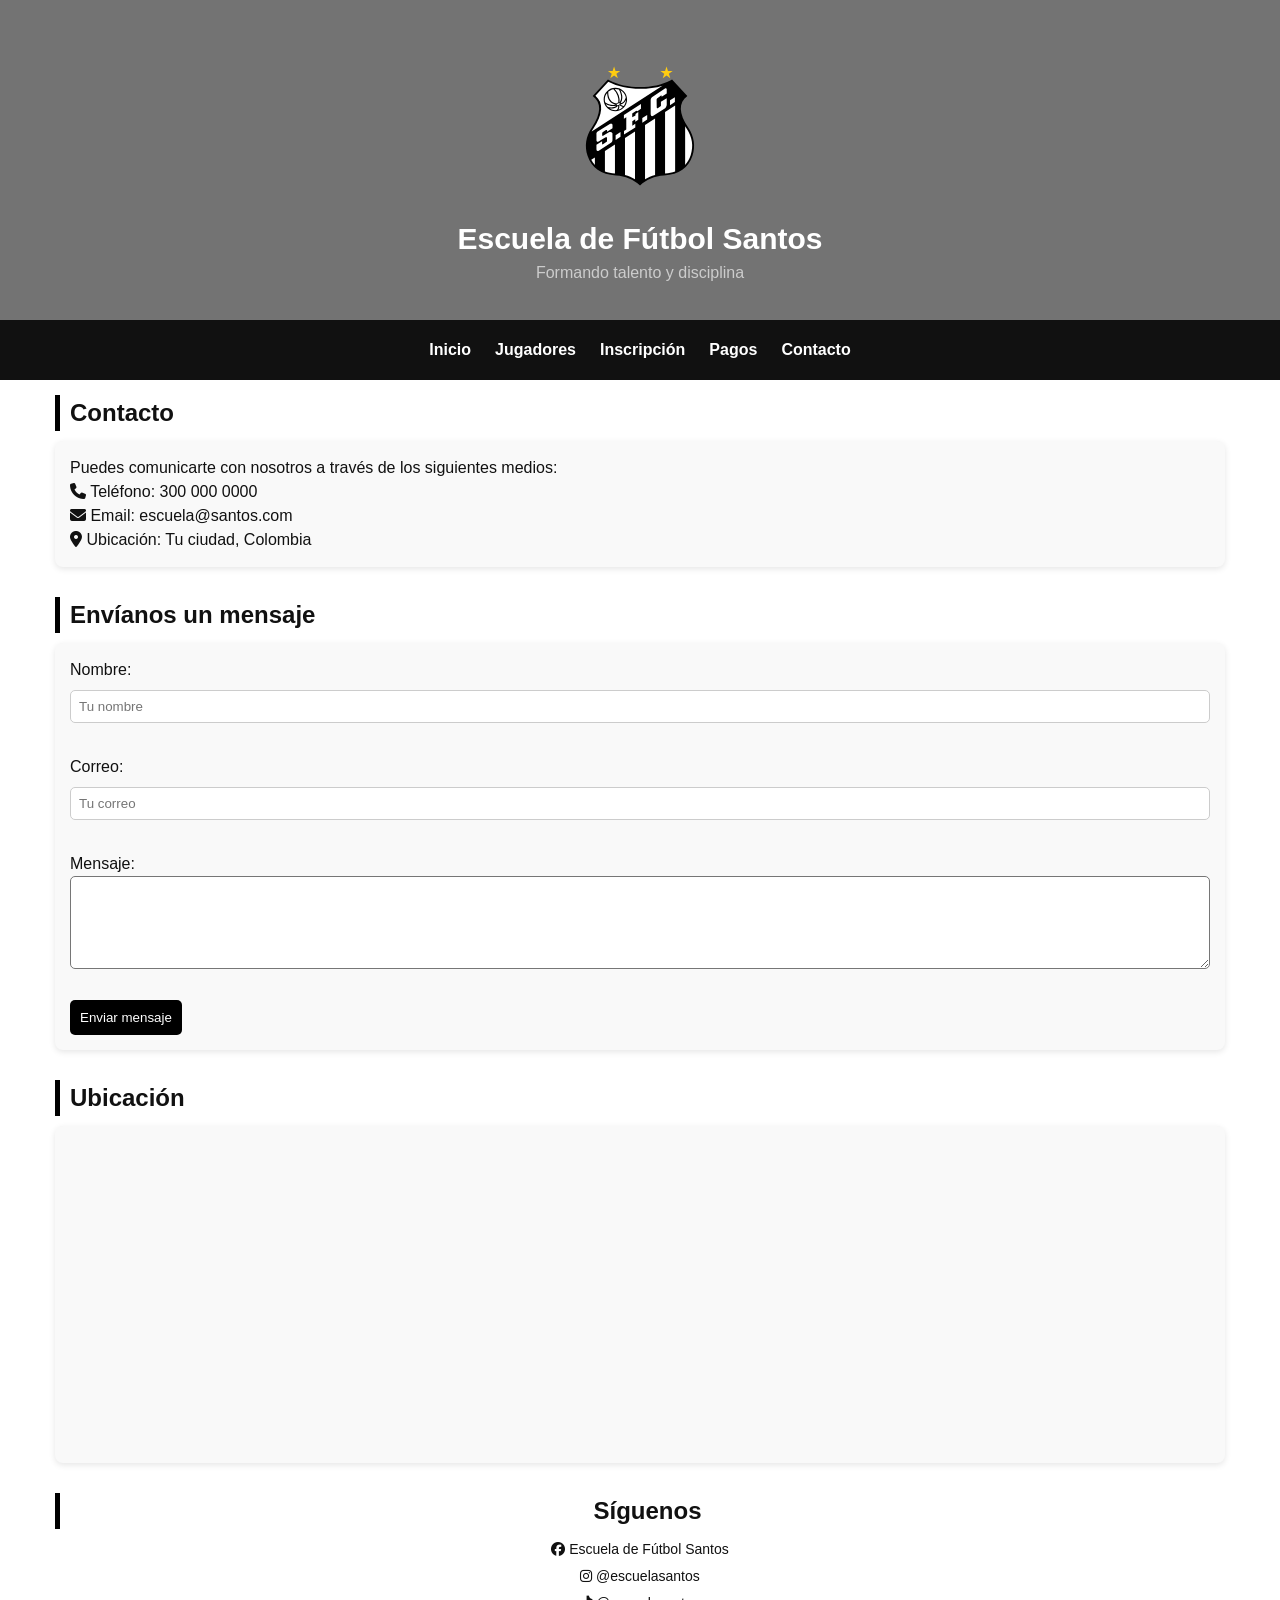
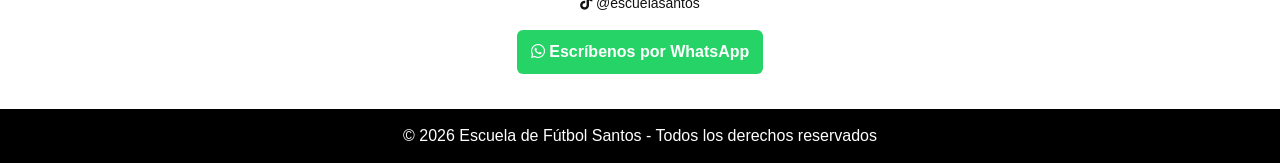
==== contacto.html @ 8c7a53f9 "primer commit" ====
<!DOCTYPE html>
<html lang="es">
<head>
    <meta charset="UTF-8">
    <title>Contacto - Escuela de Fútbol Santos</title>

    <link rel="stylesheet" href="styles/style.css">

    <!-- ICONOS -->
    <link rel="stylesheet" href="https://cdnjs.cloudflare.com/ajax/libs/font-awesome/6.5.0/css/all.min.css">
</head>

<body>

<!-- ================= HEADER ================= -->
<header>
    <img src="santos-logo/santos-logo.svg" alt="Escudo de la escuela">
    <h1>Escuela de Fútbol Santos</h1>
    <p>Formando talento y disciplina </p>
</header>

<!-- ================= MENÚ ================= -->
<nav>
    <a href="index.html">Inicio</a>
    <a href="jugadores.html">Jugadores</a>
    <a href="inscripcion.html">Inscripción</a>
    <a href="pagos.html">Pagos</a>
    <a href="contacto.html">Contacto</a>
</nav>

<!-- ================= CONTACTO ================= -->
<section>
    <h2>Contacto</h2>

    <div class="card">
        <p>Puedes comunicarte con nosotros a través de los siguientes medios:</p>

        <p><i class="fas fa-phone"></i> Teléfono: 300 000 0000</p>
        <p><i class="fas fa-envelope"></i> Email: escuela@santos.com</p>
        <p><i class="fas fa-map-marker-alt"></i> Ubicación: Tu ciudad, Colombia</p>
    </div>
</section>

<!-- ================= FORMULARIO ================= -->
<section>
    <h2>Envíanos un mensaje</h2>

    <div class="card">
        <form>

            <label>Nombre:</label><br>
            <input type="text" placeholder="Tu nombre"><br><br>

            <label>Correo:</label><br>
            <input type="email" placeholder="Tu correo"><br><br>

            <label>Mensaje:</label><br>
            <textarea rows="5" style="width:100%; padding:8px; border-radius:5px;"></textarea><br><br>

            <button type="submit">Enviar mensaje</button>

        </form>
    </div>
</section>

<!-- ================= MAPA ================= -->
<section>
    <h2>Ubicación</h2>

    <div class="card">
        <iframe 
            src="https://www.google.com/maps?q=Manizales&output=embed"
            width="100%" 
            height="300" 
            style="border:0; border-radius:8px;"
            allowfullscreen=""
            loading="lazy">
        </iframe>
    </div>
</section>

<!-- ================= REDES ================= -->
<section class="redes">
    <h2>Síguenos</h2>

    <div class="redes-contenedor">
        <p><i class="fab fa-facebook"></i> Escuela de Fútbol Santos</p>
        <p><i class="fab fa-instagram"></i> @escuelasantos</p>
        <p><i class="fab fa-tiktok"></i> @escuelasantos</p>

        <a href="https://wa.me/573243934290" class="whatsapp">
            <i class="fab fa-whatsapp"></i> Escríbenos por WhatsApp
        </a>
    </div>
</section>

<!-- ================= FOOTER ================= -->
<footer>
    <p>© 2026 Escuela de Fútbol Santos - Todos los derechos reservados</p>
---- styles/style.css ----
/* ================= RESET ================= */
* {
    margin: 0;
    padding: 0;
    box-sizing: border-box;
}

/* ================= BASE (MÓVIL PRIMERO) ================= */
body {
    font-family: Arial, sans-serif;
    background-color: #ffffff;
    color: #111;
    line-height: 1.5;
}

/* ================= HEADER ================= */
header {
    position: relative;
    height: 250px;
    color: #ffffff;
    text-align: center;
    padding: 20px;

    display: flex;
    flex-direction: column;
    justify-content: center;
    align-items: center;

    overflow: hidden;
}

header::before {
    content: "";
    position: absolute;
    inset: 0;

    background-size: cover;
    background-position: center;
    background-repeat: no-repeat;

    animation: sliderFondo 18s infinite;
    z-index: 0;
}

header::after {
    content: "";
    position: absolute;
    inset: 0;
    background: rgba(0, 0, 0, 0.55);
    z-index: 1;
}

header * {
    position: relative;
    z-index: 2;
}

header img {
    width: 120px;
    max-width: 100%;
}

header h1 {
    font-size: 22px;
}

header p {
    font-size: 14px;
    color: #ccc;
}

/* ================= NAV ================= */
nav {
    background-color: #111;
    display: flex;
    flex-direction: column;
    align-items: center;
    padding: 10px;
}

nav a {
    color: #fff;
    text-decoration: none;
    margin: 6px 0;
    font-weight: bold;
}

/* ================= SECCIONES ================= */
section {
    padding: 15px;
}

section h2 {
    margin-bottom: 10px;
    border-left: 5px solid #000;
    padding-left: 10px;
}

/* ================= CARDS ================= */
.card {
    background: #f9f9f9;
    padding: 15px;
    margin-top: 10px;
    border-radius: 8px;
    box-shadow: 0 2px 6px rgba(0,0,0,0.1);
    transition: 0.2s;
}

.card:hover {
    transform: translateY(-3px);
}

/* ================= FORM ================= */
form input,
form select {
    width: 100%;
    padding: 8px;
    margin: 8px 0;
    border-radius: 5px;
    border: 1px solid #ccc;
}

form button {
    background-color: #000;
    color: #fff;
    border: none;
    padding: 10px;
    border-radius: 5px;
}

/* ================= GALERÍA ================= */
.galeria {
    display: flex;
    overflow-x: auto;
    gap: 10px;
    padding: 10px;
}

.galeria img {
    width: 180px;
    height: 120px;
    object-fit: cover;
    border-radius: 10px;
    flex-shrink: 0;
}

/* ================= REDES ================= */
.redes {
    text-align: center;
}

.redes-contenedor p {
    margin: 6px 0;
    font-size: 14px;
}

/* ================= WHATSAPP ================= */
.whatsapp {
    display: inline-block;
    margin-top: 10px;
    padding: 10px 14px;
    background: #25D366;
    color: white;
    text-decoration: none;
    border-radius: 6px;
    font-weight: bold;
}

/* ================= FOOTER ================= */
footer {
    background-color: #000;
    color: #fff;
    text-align: center;
    padding: 15px;
    margin-top: 20px;
}

/* ================= ANIMACIÓN ================= */
@keyframes sliderFondo {
    0% { background-image: url("../img/img1.png"); }
    33% { background-image: url("../img/img2.png"); }
    66% { background-image: url("../img/img3.png"); }
    100% { background-image: url("../img/img1.png"); }
}

/* ================= TABLET ================= */
@media (min-width: 768px) {

    header {
        height: 300px;
    }

    header img {
        width: 150px;
    }

    header h1 {
        font-size: 26px;
    }

    header p {
        font-size: 16px;
    }

    nav {
        flex-direction: row;
        justify-content: center;
        flex-wrap: wrap;
    }

    nav a {
        margin: 8px 12px;
    }

    section {
        max-width: 900px;
        margin: auto;
    }

    .galeria img {
        width: 220px;
        height: 140px;
    }
}

/* ================= PC ================= */
@media (min-width: 1024px) {

    header {
        height: 320px;
    }

    header img {
        width: 180px;
    }

    header h1 {
        font-size: 30px;
    }

    section {
        max-width: 1200px;
    }

    .galeria img {
        width: 260px;
        height: 160px;
    }
}

/* ================= PANTALLAS GRANDES ================= */
@media (min-width: 1400px) {

    section {
        max-width: 1300px;
    }

    .galeria img {
        width: 300px;
        height: 180px;
    }
}
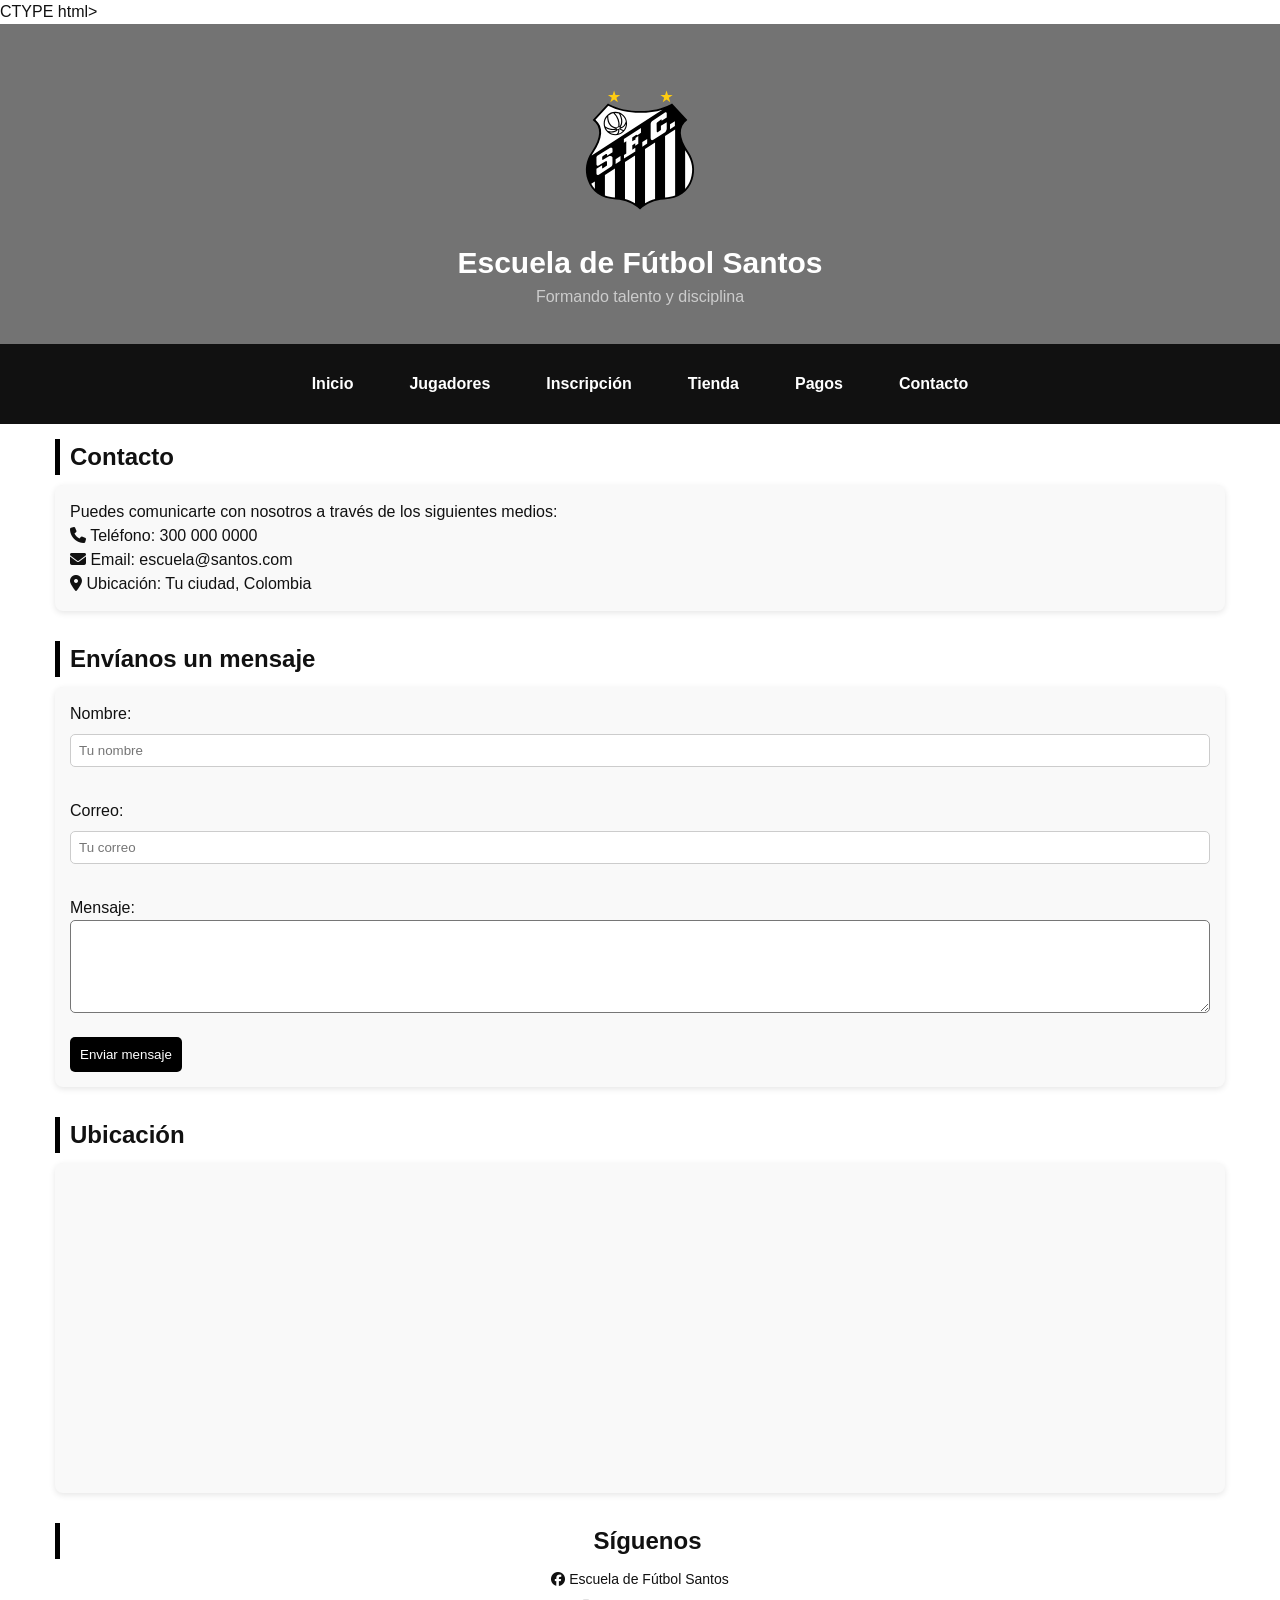
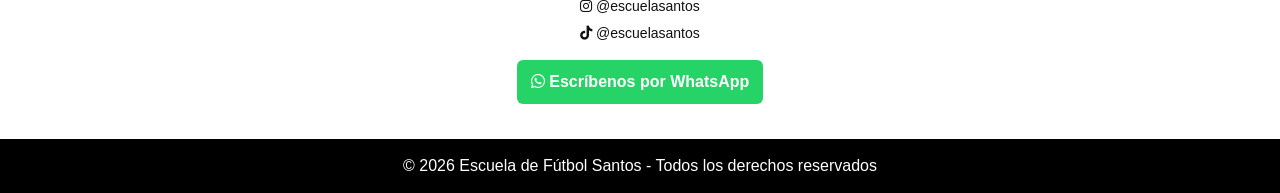
==== commit f690b040: "Agregar tienda y funcines js botones" ====
--- a/contacto.html
+++ b/contacto.html
@@ -1,4 +1,4 @@
-<!DOCTYPE html>
+CTYPE html>
 <html lang="es">
 <head>
     <meta charset="UTF-8">
@@ -24,9 +24,11 @@
     <a href="index.html">Inicio</a>
     <a href="jugadores.html">Jugadores</a>
     <a href="inscripcion.html">Inscripción</a>
+    <a href="tienda.html">Tienda</a>
     <a href="pagos.html">Pagos</a>
     <a href="contacto.html">Contacto</a>
 </nav>
+
 
 <!-- ================= CONTACTO ================= -->
 <section>
--- a/styles/style.css
+++ b/styles/style.css
@@ -1,134 +1,262 @@
 /* ================= RESET ================= */
+/* Elimina márgenes y padding por defecto del navegador */
 * {
     margin: 0;
     padding: 0;
     box-sizing: border-box;
 }
 
-/* ================= BASE (MÓVIL PRIMERO) ================= */
+/* ================= BASE ================= */
+/* Estilos generales del cuerpo de la página */
 body {
-    font-family: Arial, sans-serif;
-    background-color: #ffffff;
-    color: #111;
-    line-height: 1.5;
+    font-family: Arial, sans-serif; /* Fuente principal */
+    background-color: #ffffff; /* Fondo blanco */
+    color: #111; /* Color de texto principal */
+    line-height: 1.5; /* Espaciado entre líneas */
 }
 
 /* ================= HEADER ================= */
+/* Contenedor principal del encabezado */
 header {
-    position: relative;
-    height: 250px;
-    color: #ffffff;
-    text-align: center;
-    padding: 20px;
-
-    display: flex;
-    flex-direction: column;
-    justify-content: center;
-    align-items: center;
-
-    overflow: hidden;
-}
-
+    position: relative; /* Permite posicionar elementos internos */
+    height: 250px; /* Altura del header */
+    color: #ffffff; /* Color del texto */
+    text-align: center; /* Centra el contenido */
+    padding: 20px; /* Espaciado interno */
+
+    display: flex; /* Activa flexbox */
+    flex-direction: column; /* Organiza elementos en columna */
+    justify-content: center; /* Centra verticalmente */
+    align-items: center; /* Centra horizontalmente */
+
+    overflow: hidden; /* Oculta desbordes */
+}
+
+/* Fondo animado del header */
 header::before {
-    content: "";
-    position: absolute;
-    inset: 0;
-
-    background-size: cover;
-    background-position: center;
-    background-repeat: no-repeat;
-
-    animation: sliderFondo 18s infinite;
-    z-index: 0;
-}
-
+    content: ""; /* Elemento decorativo */
+    position: absolute; /* Se posiciona dentro del header */
+    inset: 0; /* Ocupa todo el header */
+
+    background-size: cover; /* Cubre todo el espacio */
+    background-position: center; /* Centra la imagen */
+    background-repeat: no-repeat; /* Evita repetición */
+
+    animation: sliderFondo 18s infinite; /* Animación de imágenes */
+    z-index: 0; /* Queda detrás del contenido */
+}
+
+/* Capa oscura encima del fondo */
 header::after {
     content: "";
     position: absolute;
     inset: 0;
-    background: rgba(0, 0, 0, 0.55);
+    background: rgba(0, 0, 0, 0.55); /* Oscurece el fondo */
     z-index: 1;
 }
 
+/* Todo el contenido del header queda encima del fondo */
 header * {
     position: relative;
     z-index: 2;
 }
 
+/* Imagen del logo */
 header img {
-    width: 120px;
-    max-width: 100%;
-}
-
+    width: 120px; /* Tamaño base del logo */
+    max-width: 100%; /* Evita desbordes */
+}
+
+/* Título principal */
 header h1 {
     font-size: 22px;
 }
 
+/* Subtítulo */
 header p {
     font-size: 14px;
     color: #ccc;
 }
 
 /* ================= NAV ================= */
+/* Barra de navegación */
 nav {
-    background-color: #111;
-    display: flex;
-    flex-direction: column;
-    align-items: center;
+    background-color: #111; /* Fondo oscuro */
+    display: flex; /* Flexbox */
+    flex-direction: column; /* En móvil en columna */
+    align-items: center; /* Centrado */
     padding: 10px;
 }
 
+/* ================= NAV LINKS ESTILO BOTÓN PRO ================= */
 nav a {
+
     color: #fff;
     text-decoration: none;
+
     margin: 6px 0;
+    padding: 8px 14px;
+
     font-weight: bold;
+
+    border-radius: 6px;
+    border: 2px solid transparent;
+
+    position: relative;
+    display: inline-block;
+
+    transition: background-color 0.3s ease, color 0.3s ease, transform 0.3s ease, border 0.3s ease;
+
+    overflow: hidden;
+}
+
+/* HOVER TIPO BOTÓN */
+nav a:hover {
+
+    background-color: #fff;
+    color: #000;
+
+    border: 2px solid #000;
+
+    transform: scale(1.05);
+}
+
+/* EFECTO BRILLO */
+nav a::before {
+
+    content: "";
+    position: absolute;
+
+    top: 0;
+    left: -100%;
+
+    width: 100%;
+    height: 100%;
+
+    background: linear-gradient(
+        120deg,
+        transparent,
+        rgba(255,255,255,0.4),
+        transparent
+    );
+
+    transition: 0.5s;
+}
+
+nav a:hover::before {
+    left: 100%;
 }
 
 /* ================= SECCIONES ================= */
+/* Espaciado general de secciones */
 section {
     padding: 15px;
 }
 
+/* Títulos de sección */
 section h2 {
     margin-bottom: 10px;
-    border-left: 5px solid #000;
+    border-left: 5px solid #000; /* Barra decorativa */
     padding-left: 10px;
 }
 
 /* ================= CARDS ================= */
+/* Contenedor tipo tarjeta */
 .card {
-    background: #f9f9f9;
-    padding: 15px;
-    margin-top: 10px;
-    border-radius: 8px;
-    box-shadow: 0 2px 6px rgba(0,0,0,0.1);
-    transition: 0.2s;
-}
-
+    background: #f9f9f9; /* Fondo claro */
+    padding: 15px; /* Espaciado interno */
+    margin-top: 10px; /* Separación superior */
+    border-radius: 8px; /* Bordes redondeados */
+    box-shadow: 0 2px 6px rgba(0,0,0,0.1); /* Sombra suave */
+
+    transition: transform 0.2s ease; /* Animación suave */
+}
+
+/* Efecto al pasar el mouse */
 .card:hover {
     transform: translateY(-3px);
 }
 
-/* ================= FORM ================= */
+/* ================= FORMULARIOS ================= */
+/* Inputs y selects */
 form input,
 form select {
-    width: 100%;
+    width: 100%; /* Ocupan todo el ancho */
     padding: 8px;
     margin: 8px 0;
     border-radius: 5px;
     border: 1px solid #ccc;
 }
 
+/* Botón del formulario */
 form button {
     background-color: #000;
     color: #fff;
     border: none;
     padding: 10px;
     border-radius: 5px;
+    cursor: pointer;
+
+    transition: background-color 0.3s ease, color 0.3s ease;
+}
+
+/* ================= BOTÓN TIENDA ================= */
+/* Botón especial de la tienda */
+.btn-tienda {
+    background-color: #000;
+    color: #fff;
+    border: 2px solid #000;
+
+    padding: 10px 18px;
+    border-radius: 6px;
+
+    font-weight: bold;
+    cursor: pointer;
+
+    position: relative;
+    overflow: hidden;
+
+    transition: background-color 0.3s ease, color 0.3s ease, transform 0.3s ease;
+}
+
+/* Efecto de brillo */
+.btn-tienda::before {
+    content: "";
+    position: absolute;
+    top: 0;
+    left: -100%;
+    width: 100%;
+    height: 100%;
+
+    background: linear-gradient(
+        120deg,
+        transparent,
+        rgba(255,255,255,0.4),
+        transparent
+    );
+
+    transition: 0.5s;
+}
+
+/* Hover del botón */
+.btn-tienda:hover {
+    background-color: #fff;
+    color: #000;
+    transform: scale(1.05);
+}
+
+/* Activación del brillo */
+.btn-tienda:hover::before {
+    left: 100%;
+}
+
+/* Click del botón */
+.btn-tienda:active {
+    transform: scale(0.97);
 }
 
 /* ================= GALERÍA ================= */
+/* Contenedor horizontal */
 .galeria {
     display: flex;
     overflow-x: auto;
@@ -136,6 +264,7 @@
     padding: 10px;
 }
 
+/* Imágenes de galería */
 .galeria img {
     width: 180px;
     height: 120px;
@@ -175,7 +304,7 @@
     margin-top: 20px;
 }
 
-/* ================= ANIMACIÓN ================= */
+/* ================= ANIMACIÓN HEADER ================= */
 @keyframes sliderFondo {
     0% { background-image: url("../img/img1.png"); }
     33% { background-image: url("../img/img2.png"); }
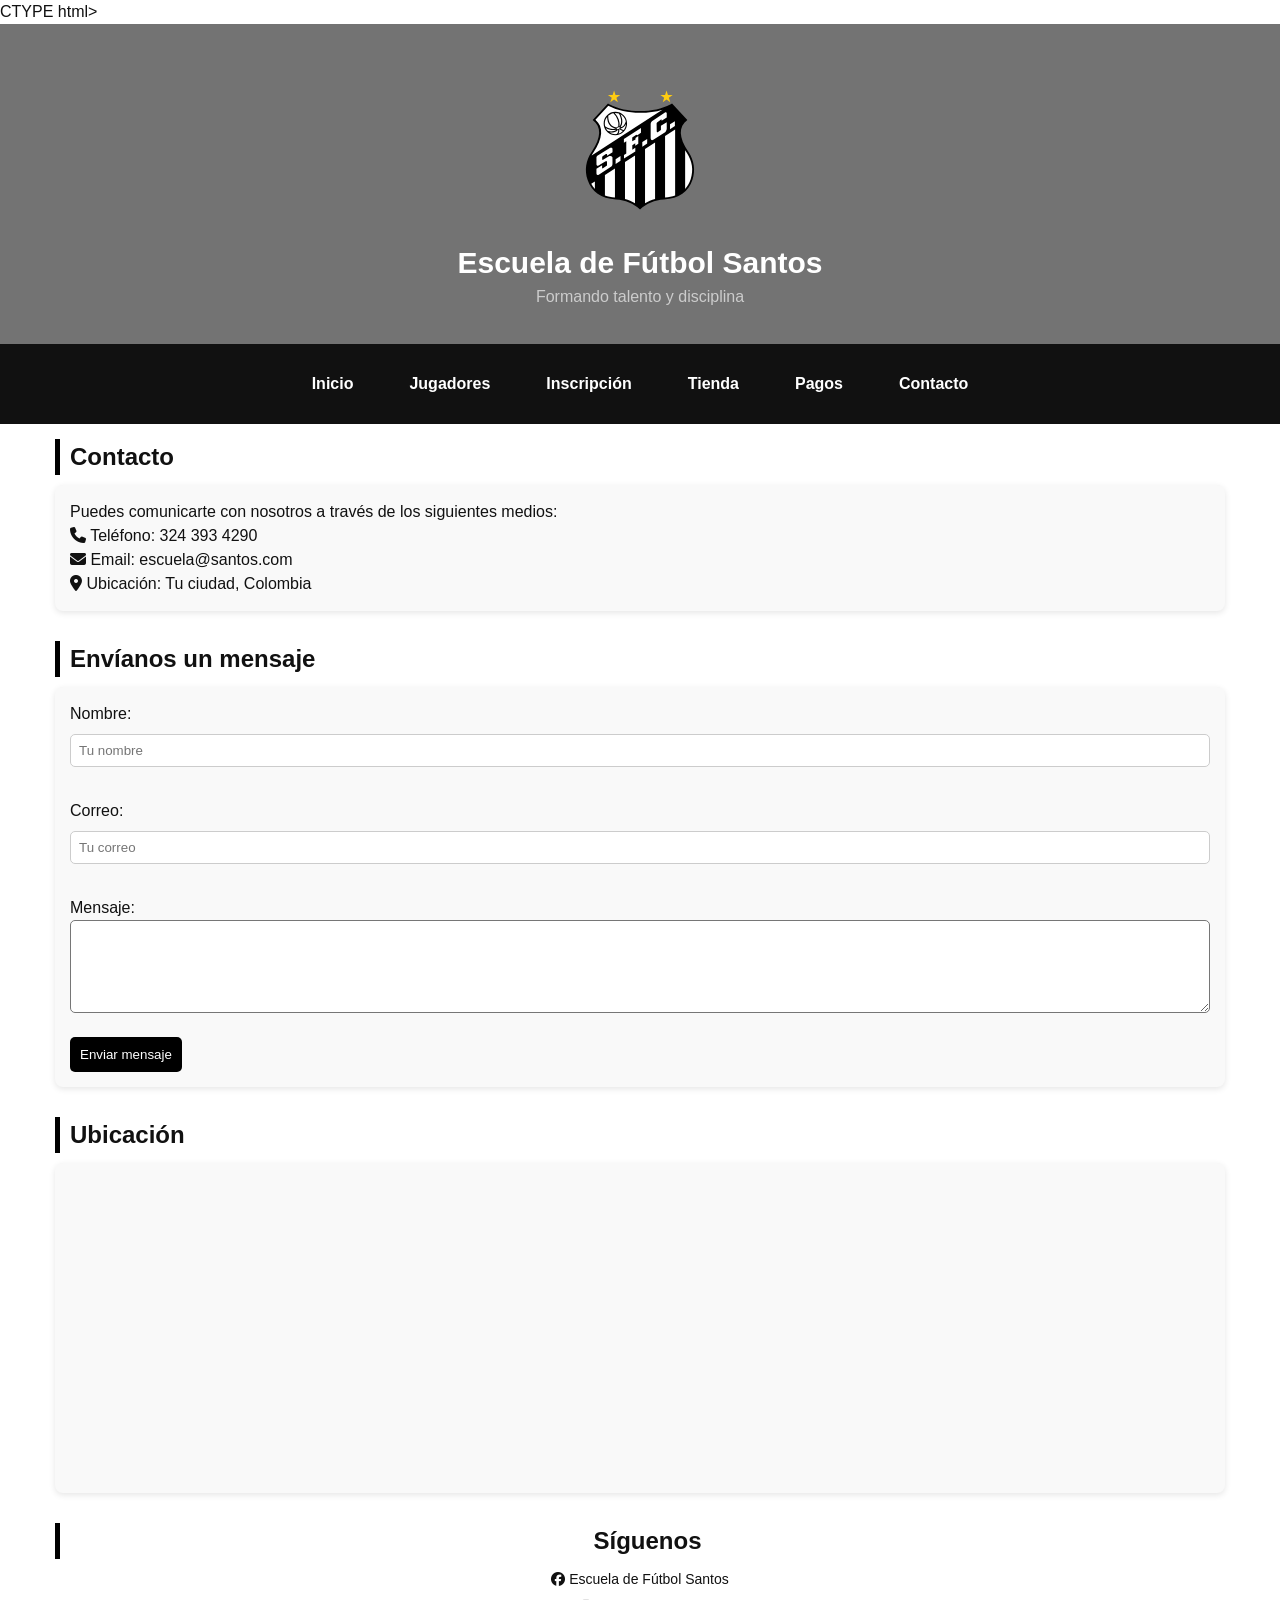
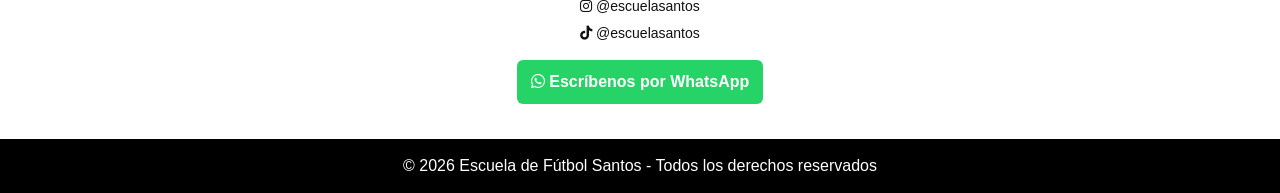
==== commit 00f38275: "actualizar contacto" ====
--- a/contacto.html
+++ b/contacto.html
@@ -37,7 +37,7 @@
     <div class="card">
         <p>Puedes comunicarte con nosotros a través de los siguientes medios:</p>
 
-        <p><i class="fas fa-phone"></i> Teléfono: 300 000 0000</p>
+        <p><i class="fas fa-phone"></i> Teléfono: 324 393 4290</p>
         <p><i class="fas fa-envelope"></i> Email: escuela@santos.com</p>
         <p><i class="fas fa-map-marker-alt"></i> Ubicación: Tu ciudad, Colombia</p>
     </div>
--- a/styles/style.css
+++ b/styles/style.css
@@ -388,4 +388,175 @@
         width: 300px;
         height: 180px;
     }
+}
+
+/* =========================================================
+   PRODUCTOS DE LA TIENDA
+   Estilos para las tarjetas de productos
+   ========================================================= */
+
+/* Contenedor general de productos */
+.productos {
+    display: grid; /* Organiza los productos en formato de rejilla */
+    grid-template-columns: 1fr; /* Una columna en móvil */
+    gap: 15px; /* Espacio entre productos */
+    padding: 15px; /* Espaciado interno */
+}
+
+/* Tarjeta individual de cada producto */
+.producto {
+    background: #f9f9f9; /* Fondo claro para destacar el producto */
+    padding: 15px; /* Espaciado interno */
+    border-radius: 8px; /* Bordes redondeados */
+    box-shadow: 0 2px 6px rgba(0,0,0,0.1); /* Sombra suave */
+
+    transition: transform 0.2s ease; /* Animación suave al pasar el mouse */
+}
+
+/* Efecto hover sobre la tarjeta */
+.producto:hover {
+    transform: translateY(-3px); /* Eleva ligeramente la tarjeta */
+}
+
+/* Título del producto */
+.producto h3 {
+    margin-bottom: 8px; /* Separación inferior */
+}
+
+/* Precio del producto */
+.producto p {
+    margin-bottom: 10px; /* Separación inferior */
+    font-weight: bold; /* Resalta el precio */
+}
+
+
+/* =========================================================
+   BOTÓN AGREGAR AL CARRITO
+   ========================================================= */
+
+.producto button {
+
+    background-color: #000; /* Fondo negro */
+    color: #fff; /* Texto blanco */
+
+    border: 2px solid #000; /* Borde negro */
+    padding: 8px 14px; /* Tamaño del botón */
+
+    border-radius: 6px; /* Bordes redondeados */
+    cursor: pointer; /* Cursor tipo mano */
+
+    font-weight: bold; /* Texto en negrita */
+
+    position: relative; /* Necesario para el efecto visual */
+    overflow: hidden; /* Oculta el brillo fuera del botón */
+
+    transition: all 0.3s ease; /* Transición suave */
+}
+
+/* Efecto hover del botón */
+.producto button:hover {
+    background-color: #fff; /* Fondo blanco */
+    color: #000; /* Texto negro */
+    transform: scale(1.05); /* Aumenta ligeramente el tamaño */
+}
+
+/* Efecto de brillo animado */
+.producto button::before {
+
+    content: ""; /* Elemento decorativo */
+    position: absolute; /* Se posiciona dentro del botón */
+
+    top: 0;
+    left: -100%; /* Empieza fuera del botón */
+
+    width: 100%;
+    height: 100%;
+
+    background: linear-gradient(
+        120deg,
+        transparent,
+        rgba(255,255,255,0.4),
+        transparent
+    );
+
+    transition: 0.5s; /* Animación del brillo */
+}
+
+/* Movimiento del brillo al hacer hover */
+.producto button:hover::before {
+    left: 100%;
+}
+
+
+/* =========================================================
+   CARRITO DE COMPRAS
+   ========================================================= */
+
+/* Contenedor del carrito */
+.carrito {
+    padding: 15px; /* Espaciado interno */
+}
+
+/* Lista de productos del carrito */
+#lista-carrito {
+    list-style: none; /* Elimina viñetas */
+    margin-top: 10px; /* Separación superior */
+}
+
+/* Cada producto dentro del carrito */
+#lista-carrito li {
+    background: #f9f9f9; /* Fondo claro */
+    padding: 10px; /* Espaciado interno */
+    margin-bottom: 8px; /* Separación entre productos */
+
+    border-radius: 6px; /* Bordes redondeados */
+
+    display: flex; /* Alineación horizontal */
+    justify-content: space-between; /* Espacio entre elementos */
+    align-items: center; /* Centrado vertical */
+}
+
+/* Botón de eliminar producto */
+#lista-carrito button {
+    background: red; /* Color rojo */
+    color: white; /* Texto blanco */
+
+    border: none; /* Sin borde */
+    padding: 4px 8px; /* Tamaño pequeño */
+
+    border-radius: 4px; /* Bordes suaves */
+    cursor: pointer; /* Mano al pasar */
+}
+
+/* Hover del botón eliminar */
+#lista-carrito button:hover {
+    background: darkred; /* Rojo más oscuro */
+}
+
+
+/* =========================================================
+   BOTÓN FINALIZAR COMPRA
+   ========================================================= */
+
+.carrito button {
+
+    margin-top: 10px; /* Separación superior */
+
+    background-color: #25D366; /* Color WhatsApp */
+    color: white; /* Texto blanco */
+
+    border: none; /* Sin borde */
+    padding: 10px 14px; /* Tamaño del botón */
+
+    border-radius: 6px; /* Bordes redondeados */
+
+    font-weight: bold; /* Texto resaltado */
+    cursor: pointer; /* Mano al pasar */
+
+    transition: transform 0.2s ease; /* Animación suave */
+}
+
+/* Efecto hover del botón final */
+.carrito button:hover {
+    transform: scale(1.05); /* Aumenta ligeramente */
 }
